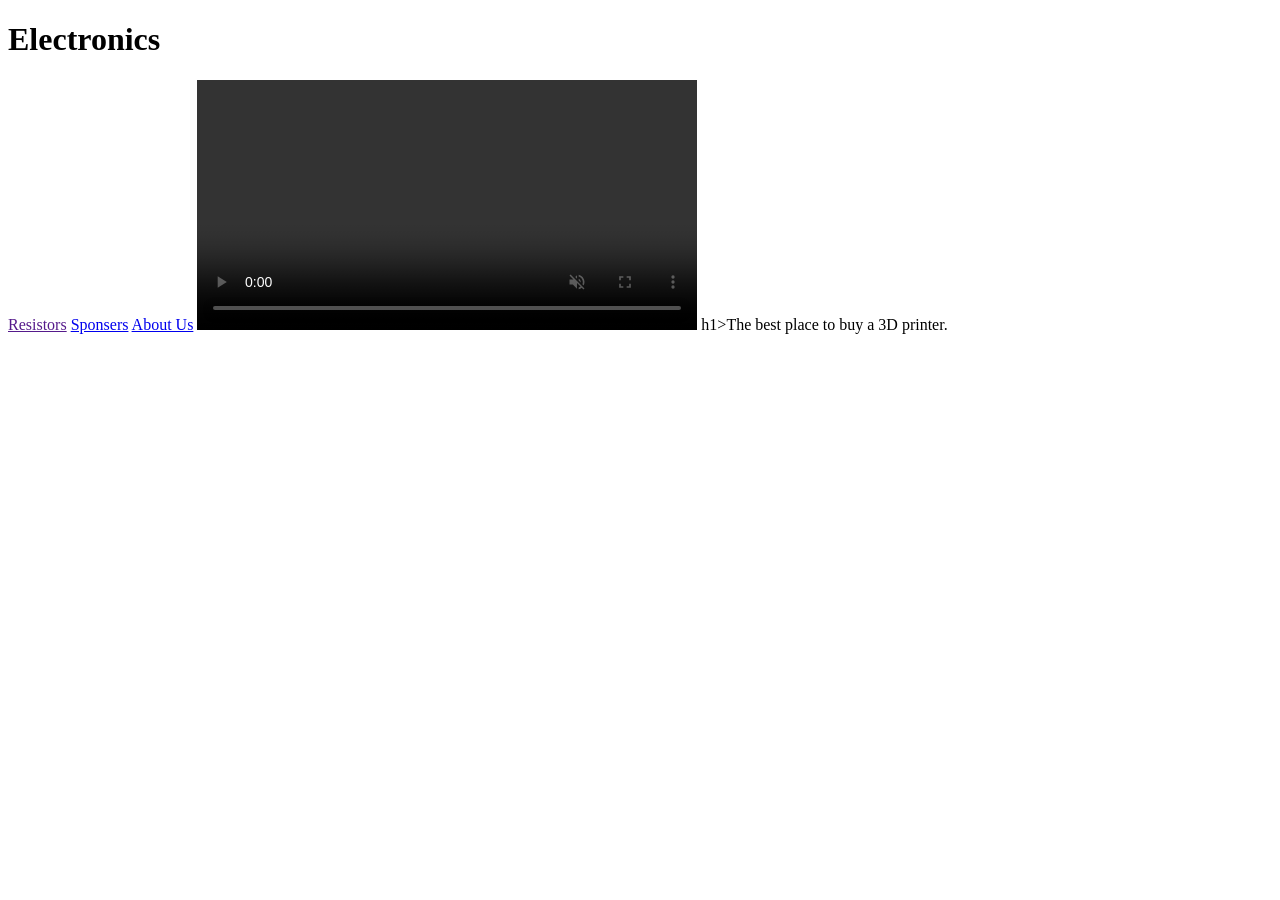
==== HTML/Day_02/index.html @ af19d0eb "Initial commit" ====
<!DOCTYPE html>
<html lang="en">

<head>
    <meta charset="UTF-8">
    <meta name="viewport" content="width=device-width, initial-scale = 1.0">
    <title>Home</title>
</head>

<body>
    <h1>Electronics</h1>

    <a href="">Resistors</a>
    <a target="_blank" href="http://icet.lk/">Sponsers</a>
    <a href="/about.html">About Us</a>
    <video controls autoplay muted loop width = "500" src="/Video/Bluetooth_And_Object_Avoidance_Robot.mp4"></video>
    h1>The best place to buy a 3D printer.
    <iframe src="https://www.google.com/maps/embed?pb=!1m18!1m12!1m3!1d3960.6434048468695!2d80.08319407475712!3d6.93315439306674!2m3!1f0!2f0!3f0!3m2!1i1024!2i768!4f13.1!3m3!1m2!1s0x3ae2554605cf9579%3A0x4af9ceddd15b149f!2sMetrivex!5e0!3m2!1sen!2slk!4v1781340322590!5m2!1sen!2slk" width="600" height="450" style="border:0;" allowfullscreen="" loading="lazy" referrerpolicy="no-referrer-when-downgrade"></iframe>
</body>

</html>
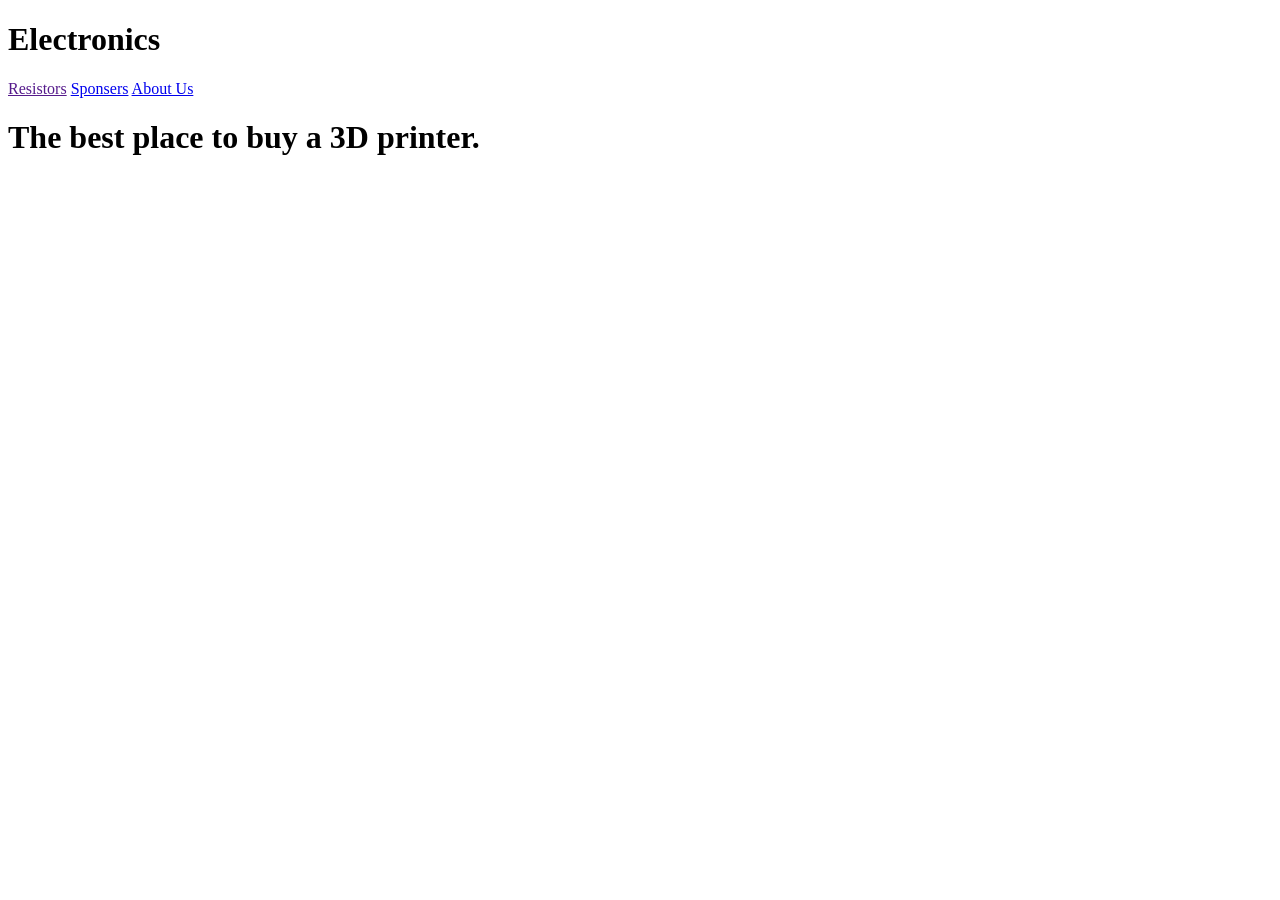
==== commit daa93887: "Ignore Java folder" ====
--- a/HTML/Day_02/index.html
+++ b/HTML/Day_02/index.html
@@ -13,8 +13,7 @@
     <a href="">Resistors</a>
     <a target="_blank" href="http://icet.lk/">Sponsers</a>
     <a href="/about.html">About Us</a>
-    <video controls autoplay muted loop width = "500" src="/Video/Bluetooth_And_Object_Avoidance_Robot.mp4"></video>
-    h1>The best place to buy a 3D printer.
+    <h1>The best place to buy a 3D printer.</h1>
     <iframe src="https://www.google.com/maps/embed?pb=!1m18!1m12!1m3!1d3960.6434048468695!2d80.08319407475712!3d6.93315439306674!2m3!1f0!2f0!3f0!3m2!1i1024!2i768!4f13.1!3m3!1m2!1s0x3ae2554605cf9579%3A0x4af9ceddd15b149f!2sMetrivex!5e0!3m2!1sen!2slk!4v1781340322590!5m2!1sen!2slk" width="600" height="450" style="border:0;" allowfullscreen="" loading="lazy" referrerpolicy="no-referrer-when-downgrade"></iframe>
 </body>
 
